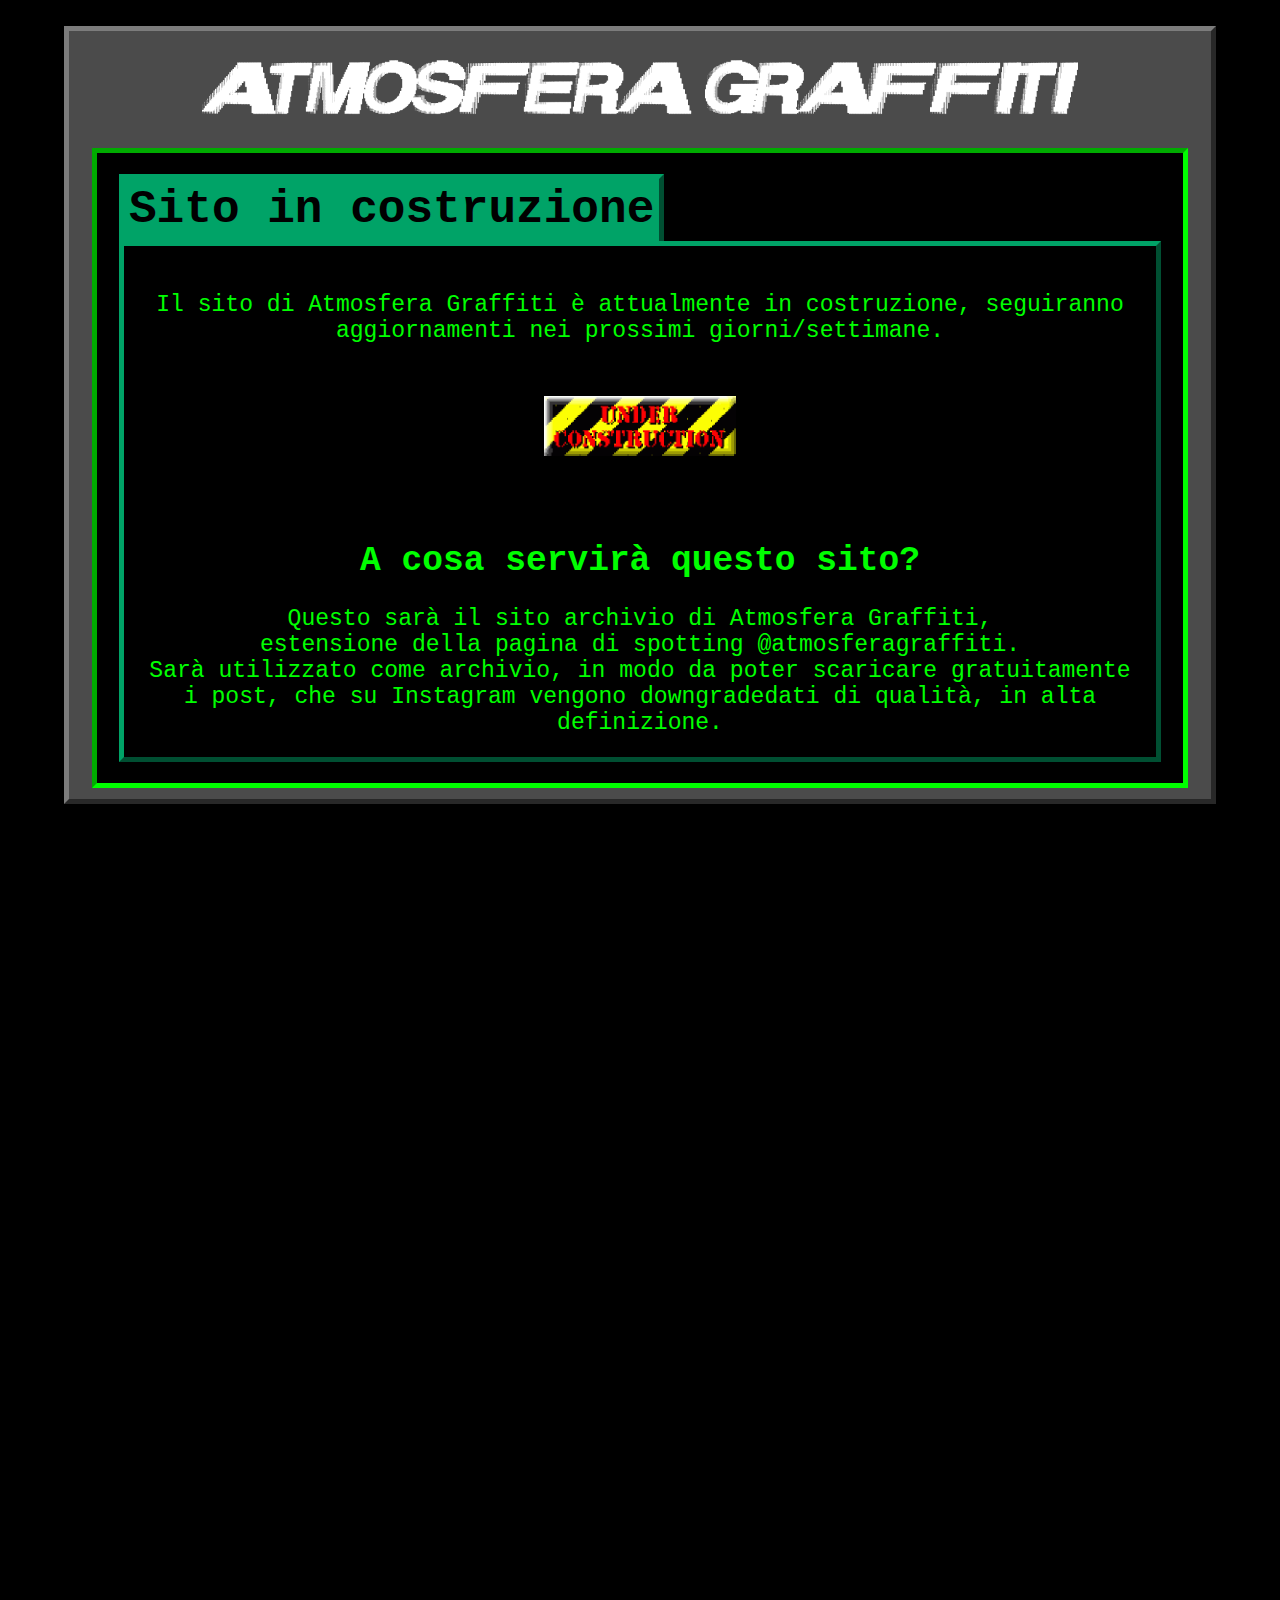
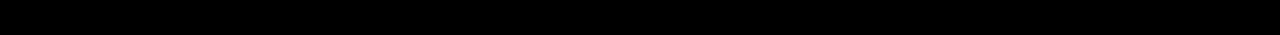
==== index.html @ 01d7e6b8 "Update index.html" ====
<!DOCTYPE html>
<html lang="en">
    <head>
        <!-- Beginning of head -->
        <!-- Start of favicon & Title bar text-->
        <link rel="shortcut icon" href="favico/Lain-Knights.ico">
        <title>ATMGRAFF</title><!-- End of favicon & Title bar text-->
        <meta content="text/html; charset=UTF-8" http-equiv="Content-Type"><!-- Selects the typeface to use on the website -->
        <link rel="icon" type="image/x-icon" href="/img/favicon.ico">
        <!-- Start of CSS link -->
       <link rel="stylesheet" href="stylesheets/style.css">
     
        <!-- Start of Scripts -->
    </head>
<body>
    <div style="position:auto;">
        <div id="tab-1" class="tab-content" style="margin: auto;">
            <img alt="Title" id="title" src="img/title.png">
            <div class="main">
                <h2 style="font-family:Courier new;text-align:left;color:black;border-style:outset;border-color:#00A367;background-color:#00A367;border-width:5px;margin-top:2%;border-bottom:0px;padding:5px;display:table;font-size:2em;">Sito in costruzione</h2>
                <div style="font-family:Courier new;border-style:outset;border-color:#00A367;border-width:5px;padding:2%;margin-bottom:2%;">
                    <p>&nbsp;</p>
                    <style>
                        h1 {text-align: center;}
                        p {text-align: center;}
                        div {text-align: center;}
                        </style>
                    <p style="font-family:Courier New">Il sito di Atmosfera Graffiti è attualmente in costruzione, seguiranno aggiornamenti nei prossimi giorni/settimane.</p>
                    <p>&nbsp;</p>
                    <p>&nbsp;</p>
                    <img style="height: 60px;" alt="uc" src="img/undercostruction.gif">
                    <p>&nbsp;</p>
                    <p>&nbsp;</p>
                    <p>&nbsp;</p>
                    <h2> A cosa servirà questo sito? </h2>
                    <p>&nbsp;</p>
                    <p style="font-family:Courier New">Questo sarà il sito archivio di Atmosfera Graffiti,  </p>
                    <p style="font-family:Courier New">estensione della pagina di spotting @atmosferagraffiti. </p>
                    <p style="font-family:Courier New">Sarà utilizzato come archivio, in modo da poter scaricare gratuitamente</p>
                    <p style="font-family:Courier New">i post, che su Instagram vengono downgradedati di qualità, in alta definizione.</p>
                </div>
            </div>
        </div>
    </div>
    <canvas id="draw" width="800" height="800"></canvas>
    <script src="js/draw.js"></script>
</body>
</html>
---- stylesheets/style.css ----
/* BEGINNING OF FONT INCLUSION */

@font-face {
    font-family: 'Code';
    /*a name to be used later*/
    src: local('code'), /*URL to font*/
    url('../fonts/Code.ttf#font') format('truetype');
}

@font-face {
    font-family: 'code';
    /*a name to be used later*/
    src: local('code'), /*URL to font*/
    url('../fonts/Code.ttf#font') format('truetype');
}

@font-face {
    font-family: 'code';
    /*a name to be used later*/
    src: local('code'), /*URL to font*/
    url('../fonts/Code.ttf#font') format('truetype');
}
/* END OF FONT INCLUSION */

/* Start of Universal identifier */
* {
    -webkit-font-smoothing: antialiased;
    margin: 0;
    padding: 0;
    -webkit-touch-callout: none;
    -webkit-user-select: none;
    -khtml-user-select: none;
    -moz-user-select: none;
    -ms-user-select: none;
    user-select: none;
}
/* End of Universal identifier */

/* Start of CUSTOM SCROLLBAR */
::-webkit-scrollbar {
    width: 12px;
}
/* Track */
::-webkit-scrollbar-track {
    -webkit-box-shadow: inset 0 0 6px rgba(0, 0, 0, 0.3);
    -webkit-border-radius: 10px;
    border-radius: 10px;
}
/* Handle */
::-webkit-scrollbar-thumb {
    -webkit-border-radius: 10px;
    border-radius: 10px;
    background: rgba(0, 255, 0, 0.8);
    -webkit-box-shadow: inset 0 0 6px rgba(0, 0, 0, 0.5);
}
::-webkit-scrollbar-thumb:window-inactive {
    background: rgba(0, 255, 0, 0.4);
}
/* END OF CUSTOM SCROLLBAR */

/* Start of contents CSS */
body {
    position: relative;
    background-color: black;
    padding-right: 5%;
    padding-left: 5%;
    padding-top: 2%;
    padding-bottom: 2%;
    /* CUSTOM CURSOR CODE */
    cursor: url("../cur/pointer.png"), default;
    font-size: 1.2em; /* Ingrossa il testo per una migliore leggibilità */
}
/* Start of Admin page css */
input {
    border: solid 1px #00FF00;
    font-family: 'Code', sans-serif; /* Updated font-family */
    color: #00FF00;
    background-color: black;
    padding: 10px; /* Aumenta il padding per facilitare la selezione su dispositivi touch */
    font-size: 1.2em; /* Ingrossa il testo per una migliore leggibilità */
}
textarea:focus,
input:focus {
    box-shadow: 0px 0px 50px 10px #00FF00;
}
.numpad {
    display: flex;
}
.phonepad {
    flex-wrap: nowrap;
}
.fapper {
    margin-left: auto;
    margin-right: auto;
}
.frow {
    display: flex;
}
.fbutt {
    flex-grow: 1;
    margin: 5px; /* Aumenta il margine per facilitare la selezione su dispositivi touch */
    width: 70px; /* Aumenta le dimensioni del pulsante */
    height: 70px; /* Aumenta le dimensioni del pulsante */
    background-color: #00FF00;
    color: black;
    border: outset 7px #00FF00;
}
.fbutt:active {
    border-style: inset;
}
.lock {
    animation: spin 5s linear;
    animation-iteration-count: infinite;
    -webkit-animation: spin 5s linear;
    -webkit-animation-iteration-count: infinite;
    -moz-animation: spin 5s linear;
    -moz-animation-iteration-count: infinite;
}
@-webkit-keyframes spin {
    0% {
        transform: rotateY(0deg);
        /* Standard syntax */
    }
    100% {
        transform: rotateY(360deg);
        /* Standard syntax */
    }
}
@-moz-keyframes spin {
    0% {
        transform: rotateY(0deg);
        /* Standard syntax */
        -moz-transform: rotateY(0deg);
    }
    100% {
        transform: rotateY(360deg);
        /* Standard syntax */
        -moz-transform: rotateY(360deg);
    }
} 
#address {
    pointer-events: none;
    margin: 3px;
}
a {
    text-decoration: none;
}
/* End of Admin page css */

.resetblink {
    height: 100%;
    width: 100%;
    text-decoration: none;
    color: red;
    border-style: outset;
    border-width: 5px;
    border-color: red;
    padding: 5px;
    text-align: center;
    background-color: black;
    cursor: url("../cur/pointer3.png"), help;
    animation: blink 0.5s alternate infinite;
    -webkit-animation: blink 0.5s alternate infinite;
    -moz-animation: blink 0.5s alternate infinite;
}
@-webkit-keyframes blink {
    0% {
        background-color: red;
    }
    100% {
        background-color: black;
    }
}
@-moz-keyframes blink {
    0% {
        background-color: red;
    }
    100% {
        background-color: black;
    }
}

/* TAB STYLING START */
.tabs {
    position: absolute;
    right: -50px;
    z-index: 1;
    margin-top: 25px;
    transform: rotate(90deg);
    -ms-transform: rotate(90deg);
    /* IE 9 */
    -webkit-transform: rotate(90deg);
    /* Opera, Chrome, and Safari */
}
.taba {
    position: absolute;
    right: 0px;
    background-color: black;
    color: #4B4B4B;
    box-sizing: border-box;
    font-family: 'Code', sans-serif; /* Updated font-family */
    border-style: outset;
    border-color: #7C7C7C;
    border-width: 5px;
    border-bottom-width: 0px;
    height: 30px;
    width: 75px;
    text-align: center;
    padding-top: 5px;
}
.maintab {
    position: relative;
}

.admintab {
    position: absolute;
    margin-left: 0px;
    left: 85px;
    top: 0px;
}
.tab-content {
    position: relative;
    height: 100%;
    background-color: #4B4B4B;
    border-style: outset;
    border-width: 5px;
    margin: 0px;
    padding-left: 2%;
    padding-right: 2%;
    border-color: #7C7C7C;
}
/* TAB STYLING END */

/* Start of primary content css*/
.contact {
    position: relative;
    font-family: 'Code', sans-serif; /* Updated font-family */
    display: inline;
    line-height: 30px;
    color: #00FF00;
    margin-left: 0px;
}
#glider {
    display: inline;
    float: right;
    margin-left: 0px;
    margin-right: 0%;
    margin-top: -10px;
    max-width: 35px;
    max-height: 35px;
}
h1 {
    font-family: 'Code', sans-serif; /* Updated font-family */
    text-align: center;
    color: #00FF00;
    background-color: black;
    border-style: inset;
    border-width: 5px;
    margin-top: 1%;
    margin-bottom: 0%;
    padding: 20px; /* Aumenta il padding per una migliore leggibilità */
    border-color: #00FF00;
}


.main {
    background-color: black;
    color: #00FF00;
    border-style: inset;
    border-width: 5px;
    margin-top: 0%;
    margin-bottom: 1%;
    border-color: #00FF00;
    padding-left: 2%;
    padding-right: 2%;
    font-size: 1.2em; /* Ingrossa il testo per una migliore leggibilità */
}

#linkcontainer {
    margin: 0px;
    margin-top: 20px; /* Aumenta il margine per separare i link */
    margin-bottom: 20px; /* Aumenta il margine per separare i link */
    background-color: black;
    border-style: inset;
    border-color: #00FF00;
    border-width: 5px;
    padding: 5px;
    display: flex;
    flex-wrap: wrap; /* Consente ai link di avvolgersi su dispositivi mobili */
    justify-content: space-around; /* Centra i link su dispositivi mobili */
}
.linkrow {
    text-decoration: none;
    display: flex;
}
.layerlink {
    font-family: 'Code', sans-serif; /* Updated font-family */
    text-decoration: none;
    color: black;
    background-color: #00FF00;
    text-align: center;
    border-style: solid;
    border-color: #00FF00;
    overflow: hidden;
    padding: 5px; /* Aumenta il padding per una migliore selezione su dispositivi touch */
    margin: 5px; /* Aumenta il margine per una migliore separazione su dispositivi mobili */
    min-width: 100px; /* Aumenta la larghezza minima del link */
    align-items: center;
    flex: 1 1;
    -moz-transition: all 1s linear;
    -ms-transition: all 1s linear;
    -o-transition: all 1s linear;
    transition: all 1s linear;
}
.layerlink:hover {
    border-style: solid;
    border-color: #00FF00;
    background-color: black;
    color: #00FF00;
    cursor: pointer; /* Cambia il cursore al passaggio del mouse */
}
.layerlink0 {
    font-family: 'Code', sans-serif; /* Updated font-family */
    text-decoration: none;
    color: #00FF00;
    background-color: black;
    text-align: center;
    border-style: solid;
    border-color: black;
    overflow: hidden;
    padding: 5px; /* Aumenta il padding per una migliore selezione su dispositivi touch */
    margin: 5px; /* Aumenta il margine per una migliore separazione su dispositivi mobili */
    min-width: 100px; /* Aumenta la larghezza minima del link */
    align-items: center;
    flex: 1 1;
    -moz-transition: all 1s linear;
    -ms-transition: all 1s linear;
    -o-transition: all 1s linear;
    transition: all 1s linear;
}
.layerlink0:hover {
    border-style: solid;
    border-color: black;
    background-color: black;
    color: #00FF00;
    cursor: pointer; /* Cambia il cursore al passaggio del mouse */
}
.prvw {
    font-family: 'Code', sans-serif; /* Updated font-family */
    text-decoration: none;
    color: black;
    background-color: #00FF00;
    text-align: center;
    border-style: solid;
    border-color: #00FF00;
    overflow: hidden;
    padding: 5px; /* Aumenta il padding per una migliore selezione su dispositivi touch */
    margin: 5px; /* Aumenta il margine per una migliore separazione su dispositivi mobili */
    min-width: 100px; /* Aumenta la larghezza minima del link */
    align-items: center;
    -moz-transition: all 1s linear;
    -ms-transition: all 1s linear;
    -o-transition: all 1s linear;
    transition: all 1s linear;
}
.prvw:hover {
    border-style: solid;
    border-color: #00FF00;
    background-color: black;
    color: #00FF00;
    cursor: pointer; /* Cambia il cursore al passaggio del mouse */
}

/* End of primary content css*/

/* Aggiunta delle regole per centrare e ridimensionare l'immagine del titolo */

#title {
    max-width: 80%; /* Ridimensiona l'immagine al massimo del 80% della larghezza del contenitore */
    display: block; /* Permette di centrare l'immagine */
    margin: auto; /* Centra l'immagine orizzontalmente */
    margin-top: 10px; /* Aumenta lo spazio sopra l'immagine */
    margin-bottom: 20px; /* Aumenta lo spazio sotto l'immagine */
}
/*muro*/
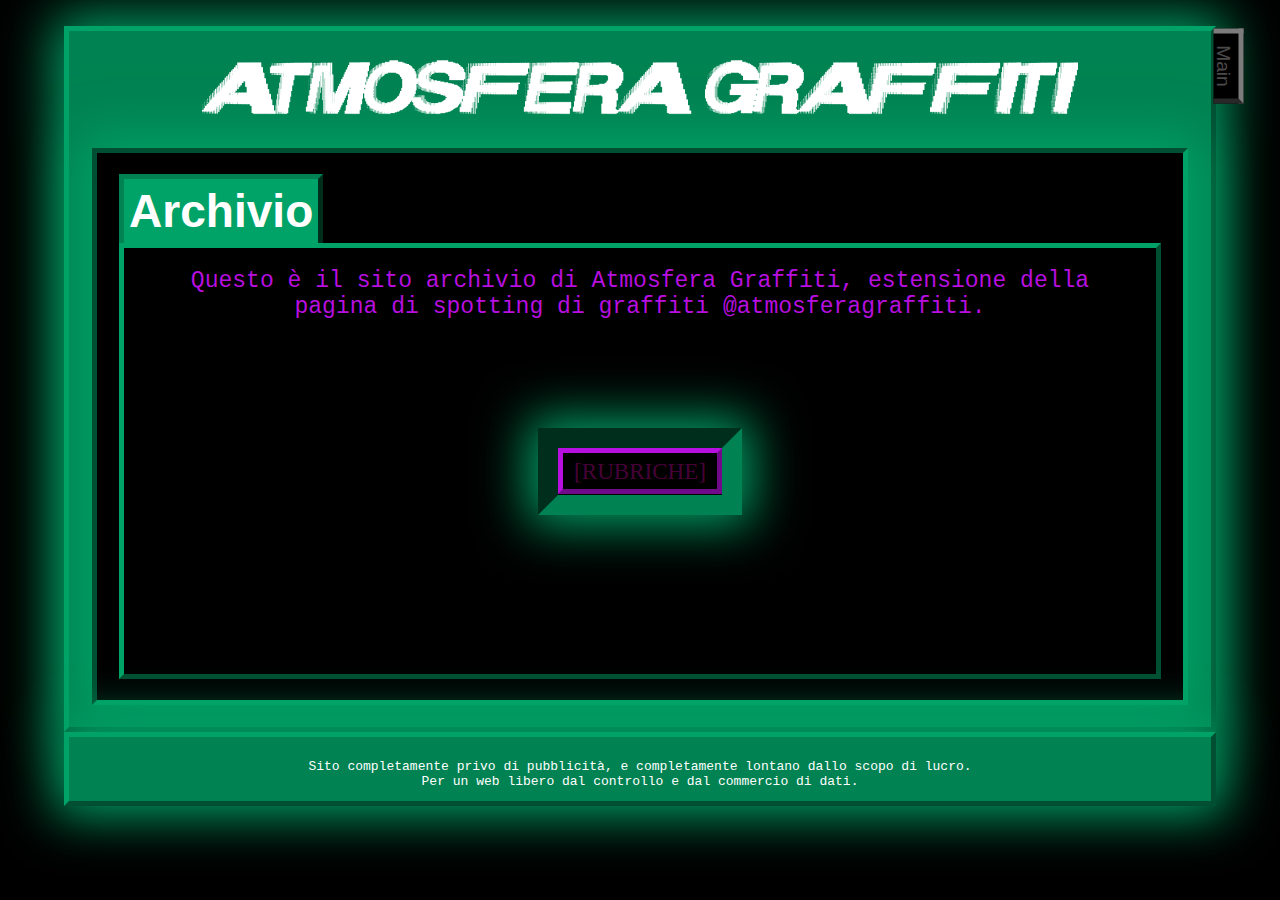
==== commit 2d8425b2: "Update index.html" ====
--- a/index.html
+++ b/index.html
@@ -1,48 +1,91 @@
 <!DOCTYPE html>
-<html lang="en">
-    <head>
-        <!-- Beginning of head -->
-        <!-- Start of favicon & Title bar text-->
-        <link rel="shortcut icon" href="favico/Lain-Knights.ico">
-        <title>ATMGRAFF</title><!-- End of favicon & Title bar text-->
-        <meta content="text/html; charset=UTF-8" http-equiv="Content-Type"><!-- Selects the typeface to use on the website -->
-        <link rel="icon" type="image/x-icon" href="/img/favicon.ico">
-        <!-- Start of CSS link -->
-       <link rel="stylesheet" href="stylesheets/style.css">
-     
-        <!-- Start of Scripts -->
-    </head>
+<html>
+<head>
+    <!-- Beginning of head -->
+    <!-- Start of favicon & Title bar text-->
+    <link rel="shortcut icon" href="favico/Lain-Knights.ico">
+    <title>ATMGRAFF</title><!-- End of favicon & Title bar text-->
+    <meta content="text/html; charset=UTF-8" http-equiv="Content-Type"><!-- Selects the typeface to use on the website -->
+    <link rel="icon" type="image/x-icon" href="/img/favicon.ico">
+    <!-- Start of CSS link -->
+   <link rel="stylesheet" href="stylesheets/style.css">
+ 
+    <!-- Start of Scripts -->
+    <style>
+        @font-face {
+            font-family: 'DS-Digital';
+            src: url('fonts/DS-DIGII.TTF') format('truetype');
+        }
+
+        h2 {
+            font-family: 'DS-Digital', sans-serif;
+            text-align: left;
+            color: rgb(255, 255, 255);
+            border-style: outset;
+            border-color: #008252;
+            background-color: #00A367;
+            border-width: 5px;
+            margin-top: 2%;
+            border-bottom: 0px;
+            padding: 5px;
+            display: table;
+            font-size: 2em;
+        }
+    </style>
+</head>
 <body>
-    <div style="position:auto;">
-        <div id="tab-1" class="tab-content" style="margin: auto;">
+    <div style="position:relative;">
+        <!-- Start of Tabs -->
+        <div class="tabs">
+            <p class="taba maintab">Main</p>
+        </div><!-- END of Tabs -->
+        <!-- Start of Under -->
+        <div id="tab-1" class="tab-content">
+            <!-- START OF HEADER -->
+            
             <img alt="Title" id="title" src="img/title.png">
+            <!-- END OF HEADER -->
+            <!-- BEGINNING OF MAIN CONTENT -->
+            <!-- END OF LINKCONTAINER -->
+            <!--  End of links. -->
+            <!-- Start of Main -->
             <div class="main">
-                <h2 style="font-family:Courier new;text-align:left;color:black;border-style:outset;border-color:#00A367;background-color:#00A367;border-width:5px;margin-top:2%;border-bottom:0px;padding:5px;display:table;font-size:2em;">Sito in costruzione</h2>
-                <div style="font-family:Courier new;border-style:outset;border-color:#00A367;border-width:5px;padding:2%;margin-bottom:2%;">
-                    <p>&nbsp;</p>
-                    <style>
-                        h1 {text-align: center;}
-                        p {text-align: center;}
-                        div {text-align: center;}
-                        </style>
-                    <p style="font-family:Courier New">Il sito di Atmosfera Graffiti è attualmente in costruzione, seguiranno aggiornamenti nei prossimi giorni/settimane.</p>
-                    <p>&nbsp;</p>
-                    <p>&nbsp;</p>
-                    <img style="height: 60px;" alt="uc" src="img/undercostruction.gif">
+                <!-- Start of Mebious entry header -->
+                <h2>Archivio</h2>
+                <div style="font-family:Code;border-style:outset;border-color:#00A367;border-width:5px;padding:2%;margin-bottom:2%;">
+                    <link rel="preconnect" href="https://fonts.googleapis.com">
+                    <link rel="preconnect" href="https://fonts.gstatic.com" crossorigin>
+                    <link href="https://fonts.googleapis.com/css2?family=Jersey+15+Charted&family=Sedgwick+Ave+Display&display=swap" rel="stylesheet">    
+                    <!-- End of Mebious entry header -->
+                    <!-- Start of Mebious Entry -->
+                    <p style="font-family:Courier New">Questo &egrave; il sito archivio di Atmosfera Graffiti, estensione della pagina di spotting di graffiti @atmosferagraffiti. </p>
                     <p>&nbsp;</p>
                     <p>&nbsp;</p>
                     <p>&nbsp;</p>
-                    <h2> A cosa servirà questo sito? </h2>
                     <p>&nbsp;</p>
-                    <p style="font-family:Courier New">Questo sarà il sito archivio di Atmosfera Graffiti,  </p>
-                    <p style="font-family:Courier New">estensione della pagina di spotting @atmosferagraffiti. </p>
-                    <p style="font-family:Courier New">Sarà utilizzato come archivio, in modo da poter scaricare gratuitamente</p>
-                    <p style="font-family:Courier New">i post, che su Instagram vengono downgradedati di qualità, in alta definizione.</p>
-                </div>
+                    <div style="border-color:#00A367;-moz-box-shadow:    0px 0px 50px 10px #00A367;-webkit-box-shadow: 0px 0px 50px 10px #00A367;border:20px inset #008252;margin-bottom:3%;display:table;margin-left:auto;margin-right:auto;padding-left:0px;padding-right:0px;padding-top:10px;padding-bottom:10px;background-color:black;">
+                        <a class="resetblink" href="rubriche.html">&nbsp;[RUBRICHE]&nbsp;</a>
+                    </div>
+                    <p>&nbsp;</p>
+                    <p>&nbsp;</p>
+                    <p>&nbsp;</p>
+                    <p>&nbsp;</p>
+                </div><!-- End of main -->
+                <!--Beginning of blinking ALL RESET -->
+                <!-- START OF DIV INSIDE DIV -->
             </div>
         </div>
+        <div id="tab-2" class="tab-content">
+            <!--END OF ALL RESET --><br>
+            <div id="page-container">
+                <div id="content-wrap">
+                  <!-- all other page content -->
+                </div>
+                <footer style="font-family: 'Courier New', Courier, monospace; color: white; font-size: small;" id="footer">Sito completamente privo di pubblicità, e completamente lontano dallo scopo di lucro. </footer>
+                <footer style="font-family: 'Courier New', Courier, monospace; color: white; font-size: small;" id="footer">Per un web libero dal controllo e dal commercio di dati.</footer>
+              </div>
+        </div><!-- end of under2 -->
     </div>
-    <canvas id="draw" width="800" height="800"></canvas>
-    <script src="js/draw.js"></script>
+    
 </body>
 </html>
--- a/stylesheets/style.css
+++ b/stylesheets/style.css
@@ -1,17 +1,8 @@
 /* BEGINNING OF FONT INCLUSION */
-
 @font-face {
-    font-family: 'Code';
-    /*a name to be used later*/
-    src: local('code'), /*URL to font*/
-    url('../fonts/Code.ttf#font') format('truetype');
-}
-
-@font-face {
-    font-family: 'code';
-    /*a name to be used later*/
-    src: local('code'), /*URL to font*/
-    url('../fonts/Code.ttf#font') format('truetype');
+    font-family: 'Digital'; /*a name to be used later*/
+    src: local('DS-DIGII'),  /*URL to font*/
+        url('../fonts/DS-DIGII.TTF') format('truetype');
 }
 
 @font-face {
@@ -72,16 +63,16 @@
 }
 /* Start of Admin page css */
 input {
-    border: solid 1px #00FF00;
-    font-family: 'Code', sans-serif; /* Updated font-family */
-    color: #00FF00;
+    border: solid 1px #008252;
+    font-family: 'Code', sans-serif; /* Updated font-family */
+    color: #008252;
     background-color: black;
     padding: 10px; /* Aumenta il padding per facilitare la selezione su dispositivi touch */
     font-size: 1.2em; /* Ingrossa il testo per una migliore leggibilità */
 }
 textarea:focus,
 input:focus {
-    box-shadow: 0px 0px 50px 10px #00FF00;
+    box-shadow: 0px 0px 50px 10px #008252;
 }
 .numpad {
     display: flex;
@@ -101,9 +92,9 @@
     margin: 5px; /* Aumenta il margine per facilitare la selezione su dispositivi touch */
     width: 70px; /* Aumenta le dimensioni del pulsante */
     height: 70px; /* Aumenta le dimensioni del pulsante */
-    background-color: #00FF00;
+    background-color: #008252;
     color: black;
-    border: outset 7px #00FF00;
+    border: outset 7px #008252;
 }
 .fbutt:active {
     border-style: inset;
@@ -151,10 +142,10 @@
     height: 100%;
     width: 100%;
     text-decoration: none;
-    color: red;
+    color: rgba(247, 6, 194, 0.3);
     border-style: outset;
     border-width: 5px;
-    border-color: red;
+    border-color: #b60fdf;
     padding: 5px;
     text-align: center;
     background-color: black;
@@ -165,7 +156,7 @@
 }
 @-webkit-keyframes blink {
     0% {
-        background-color: red;
+        background-color: #b60fdf;
     }
     100% {
         background-color: black;
@@ -173,7 +164,7 @@
 }
 @-moz-keyframes blink {
     0% {
-        background-color: red;
+        background-color: #b60fdf;
     }
     100% {
         background-color: black;
@@ -219,16 +210,20 @@
     top: 0px;
 }
 .tab-content {
-    position: relative;
-    height: 100%;
-    background-color: #4B4B4B;
-    border-style: outset;
-    border-width: 5px;
-    margin: 0px;
-    padding-left: 2%;
-    padding-right: 2%;
-    border-color: #7C7C7C;
-}
+    height:100%;
+    background-color:#008252;
+    border-style:outset;
+    border-width:5px;
+    margin:0%;
+    padding-left:2%;
+    padding-right:2%;
+    padding-bottom:1%;
+    border-color:#00A367;
+    -moz-box-shadow:    0px 0px 50px 10px #00A367;
+    -webkit-box-shadow: 0px 0px 50px 10px #00A367;
+    box-shadow:         0px 0px 50px 10px #00A367;}
+
+
 /* TAB STYLING END */
 
 /* Start of primary content css*/
@@ -237,7 +232,7 @@
     font-family: 'Code', sans-serif; /* Updated font-family */
     display: inline;
     line-height: 30px;
-    color: #00FF00;
+    color: #008252;
     margin-left: 0px;
 }
 #glider {
@@ -252,29 +247,36 @@
 h1 {
     font-family: 'Code', sans-serif; /* Updated font-family */
     text-align: center;
-    color: #00FF00;
+    color: #008252;
     background-color: black;
     border-style: inset;
     border-width: 5px;
     margin-top: 1%;
     margin-bottom: 0%;
     padding: 20px; /* Aumenta il padding per una migliore leggibilità */
-    border-color: #00FF00;
+    border-color: #008252;
 }
 
 
 .main {
-    background-color: black;
-    color: #00FF00;
+    height:100%;
+    background-color: black;
+    border-style:outset;
+    color: #b60fdf;
     border-style: inset;
     border-width: 5px;
     margin-top: 0%;
     margin-bottom: 1%;
-    border-color: #00FF00;
+    border-color:#00A367;
     padding-left: 2%;
     padding-right: 2%;
-    font-size: 1.2em; /* Ingrossa il testo per una migliore leggibilità */
-}
+    font-size: 1.2em;
+    -moz-box-shadow:    0px 0px 50px 10px #00A367; 
+    -webkit-box-shadow: 0px 0px 50px 10px #00A367;
+    box-shadow:         0px 0px 50px 10px #00A367;/* Ingrossa il testo per una migliore leggibilità */
+}
+
+
 
 #linkcontainer {
     margin: 0px;
@@ -282,7 +284,7 @@
     margin-bottom: 20px; /* Aumenta il margine per separare i link */
     background-color: black;
     border-style: inset;
-    border-color: #00FF00;
+    border-color: #008252;
     border-width: 5px;
     padding: 5px;
     display: flex;
@@ -297,10 +299,10 @@
     font-family: 'Code', sans-serif; /* Updated font-family */
     text-decoration: none;
     color: black;
-    background-color: #00FF00;
+    background-color: #008252;
     text-align: center;
     border-style: solid;
-    border-color: #00FF00;
+    border-color: #008252;
     overflow: hidden;
     padding: 5px; /* Aumenta il padding per una migliore selezione su dispositivi touch */
     margin: 5px; /* Aumenta il margine per una migliore separazione su dispositivi mobili */
@@ -314,15 +316,15 @@
 }
 .layerlink:hover {
     border-style: solid;
-    border-color: #00FF00;
-    background-color: black;
-    color: #00FF00;
+    border-color: #008252;
+    background-color: black;
+    color: #008252;
     cursor: pointer; /* Cambia il cursore al passaggio del mouse */
 }
 .layerlink0 {
     font-family: 'Code', sans-serif; /* Updated font-family */
     text-decoration: none;
-    color: #00FF00;
+    color: #008252;
     background-color: black;
     text-align: center;
     border-style: solid;
@@ -342,34 +344,33 @@
     border-style: solid;
     border-color: black;
     background-color: black;
-    color: #00FF00;
+    color: #008252;
     cursor: pointer; /* Cambia il cursore al passaggio del mouse */
 }
-.prvw {
-    font-family: 'Code', sans-serif; /* Updated font-family */
-    text-decoration: none;
-    color: black;
-    background-color: #00FF00;
-    text-align: center;
-    border-style: solid;
-    border-color: #00FF00;
-    overflow: hidden;
-    padding: 5px; /* Aumenta il padding per una migliore selezione su dispositivi touch */
-    margin: 5px; /* Aumenta il margine per una migliore separazione su dispositivi mobili */
-    min-width: 100px; /* Aumenta la larghezza minima del link */
+.prvw{
+    font-family:'LoveLetter';
+    text-decoration:none;
+    color:#B60FDF;
+    text-shadow: 1px 1px black;
+    background-color:#00A367;
+    text-align:center;
+    border-style:solid;
+    border-color:#00CC81;
+    width:7em;
+    margin:1px;
+    padding:2px;
+    min-width:10px;
+    display: flex;
     align-items: center;
-    -moz-transition: all 1s linear;
-    -ms-transition: all 1s linear;
-    -o-transition: all 1s linear;
-    transition: all 1s linear;
-}
-.prvw:hover {
-    border-style: solid;
-    border-color: #00FF00;
-    background-color: black;
-    color: #00FF00;
-    cursor: pointer; /* Cambia il cursore al passaggio del mouse */
-}
+        -webkit-transition: all 1s linear;
+        -moz-transition: all 1s linear;
+        -ms-transition: all 1s linear;
+        -o-transition: all 1s linear;
+        transition: all 1s linear;}
+.prvw:hover {border-style:solid; border-color:#00A367; background-color:black; text-decoration:none;  cursor:url("../cur/Lain_Link.png"), pointer;
+   -moz-box-shadow:    inset 0 0 50px #00A367;
+   -webkit-box-shadow: inset 0 0 50px #00A367;
+   box-shadow:         inset 0 0 50px #00A367;}
 
 /* End of primary content css*/
 
@@ -383,3 +384,99 @@
     margin-bottom: 20px; /* Aumenta lo spazio sotto l'immagine */
 }
 /*muro*/
+#topicselection{
+    white-space:nowrap;
+    display:block;
+    background-color:#000099;
+    border-style:inset;
+    border-width:10px;
+    padding:5px;
+    border-color:#000099;
+    color:black;   
+    font-family:LoveLetter;
+    text-align:left;}
+@import url("https://fonts.googleapis.com/css2?family=Asap&display=swap");
+* {
+  margin: 0;
+  padding: 0;
+  box-sizing: border-box;
+}
+*::before,
+*::after {
+  box-sizing: border-box;
+}
+html,
+body {
+  overscroll-behavior-x: none;
+  overscroll-behavior-y: none;
+  scroll-behavior: smooth;
+}
+body {
+  font-family: "Asap", sans-serif;
+  position: relative;
+  width: 100vw;
+  min-height: 100vh;
+  text-align: center;
+  overflow-x: hidden;
+  background: black;
+  color: white;
+}
+
+:root {
+  --edge: 75%;
+}
+@property --edge {
+  syntax: "<percentage>";
+  initial-value: 100%;
+  inherits: false;
+}
+#bg {
+  position: fixed;
+  top: 0;
+  left: 0;
+  width: 100vw;
+  height: 100vh;
+  background: radial-gradient(
+    circle closest-side,
+    hotpink,
+    deeppink 50%,
+    transparent var(--edge),
+    transparent 100%
+  );
+  filter: url(#noise);
+  /*
+  animation: anim 3s linear infinite alternate;
+  */
+}
+@keyframes anim {
+  0% {
+    --edge: 100%;
+  }
+  100% {
+    --edge: 50%;
+  }
+}
+
+svg {
+  position: fixed;
+  top: 0;
+  left: 0;
+  width: 0;
+  height: 0;
+  z-index: -1;
+}
+
+main {
+  position: relative;
+}
+section {
+  position: relative;
+  width: 100vw;
+  min-height: 100vh;
+  display: flex;
+  align-items: center;
+  justify-content: center;
+}
+h2 {
+  font-size: 1.2rem;
+}
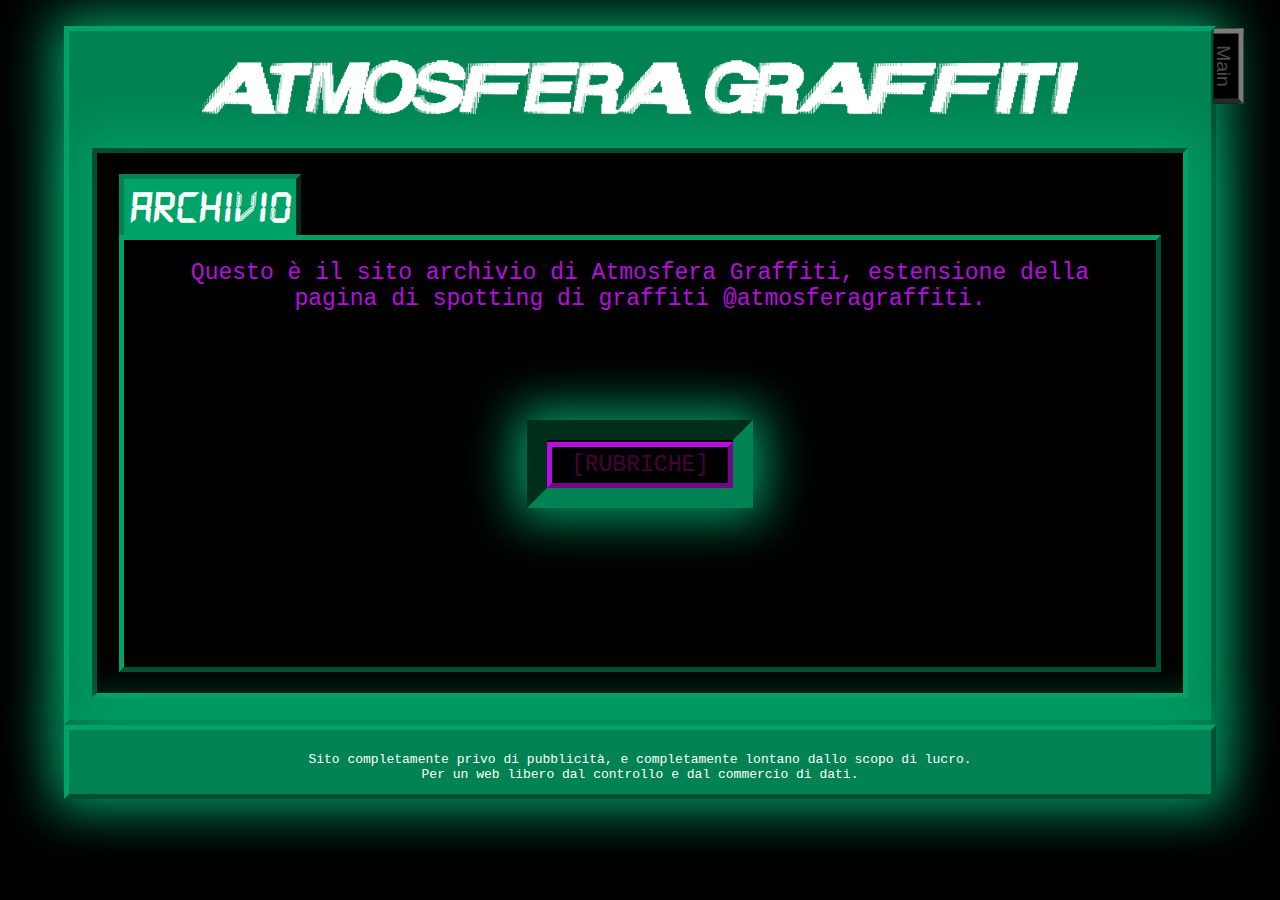
==== commit 3c7ef17f: "Update index.html" ====
--- a/index.html
+++ b/index.html
@@ -64,7 +64,7 @@
                     <p>&nbsp;</p>
                     <p>&nbsp;</p>
                     <div style="border-color:#00A367;-moz-box-shadow:    0px 0px 50px 10px #00A367;-webkit-box-shadow: 0px 0px 50px 10px #00A367;border:20px inset #008252;margin-bottom:3%;display:table;margin-left:auto;margin-right:auto;padding-left:0px;padding-right:0px;padding-top:10px;padding-bottom:10px;background-color:black;">
-                        <a class="resetblink" href="rubriche.html">&nbsp;[RUBRICHE]&nbsp;</a>
+                        <a class="resetblink" style="font-family: 'Courier New', Courier, monospace;" href="rubriche.html">&nbsp;[RUBRICHE]&nbsp;</a>
                     </div>
                     <p>&nbsp;</p>
                     <p>&nbsp;</p>
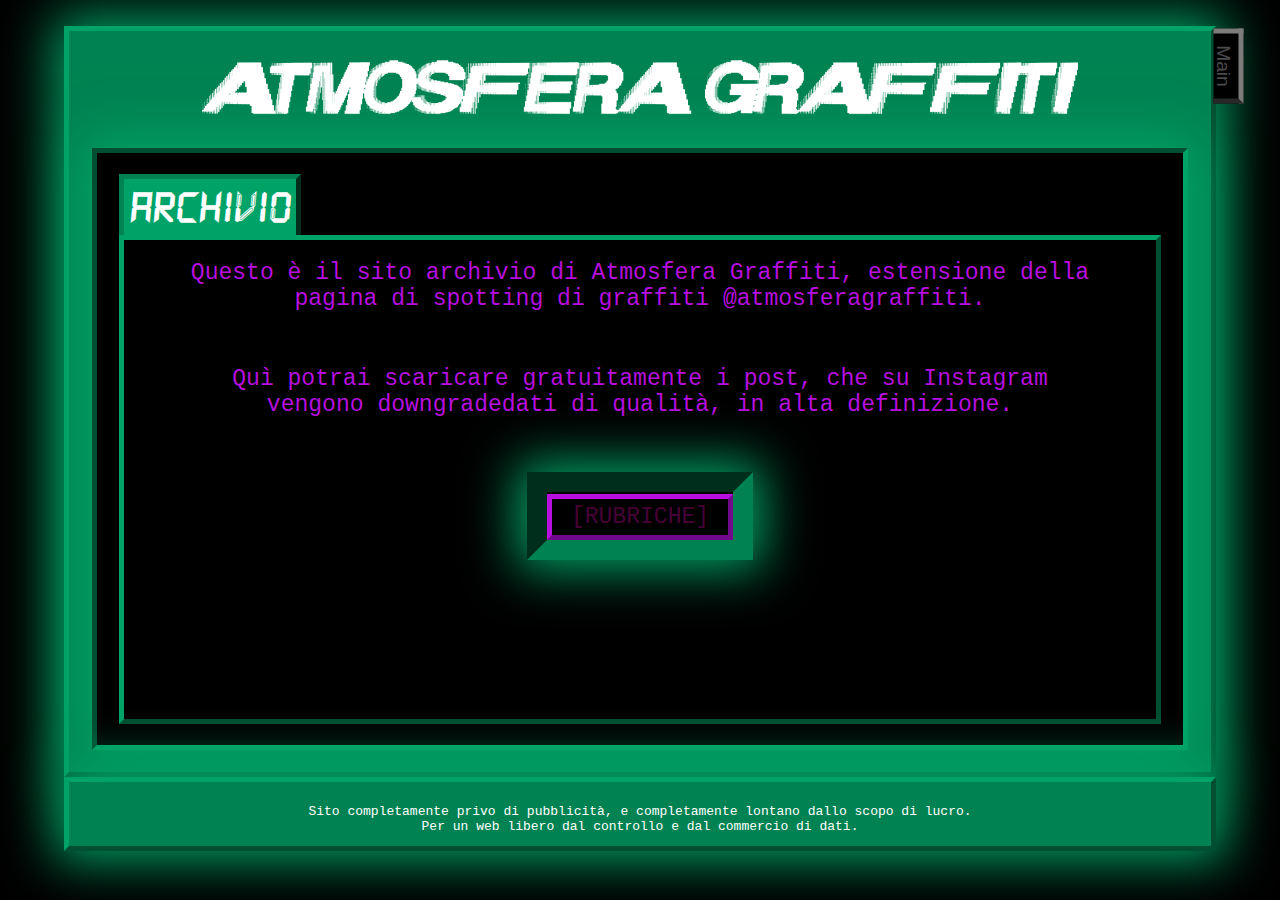
==== commit 10870f24: "Update index.html" ====
--- a/index.html
+++ b/index.html
@@ -61,6 +61,8 @@
                     <p style="font-family:Courier New">Questo &egrave; il sito archivio di Atmosfera Graffiti, estensione della pagina di spotting di graffiti @atmosferagraffiti. </p>
                     <p>&nbsp;</p>
                     <p>&nbsp;</p>
+                    <p style="font-family:Courier New">Quì potrai scaricare gratuitamente i post, che su Instagram</p>
+                    <p style="font-family:Courier New"> vengono downgradedati di qualità, in alta definizione.</p>
                     <p>&nbsp;</p>
                     <p>&nbsp;</p>
                     <div style="border-color:#00A367;-moz-box-shadow:    0px 0px 50px 10px #00A367;-webkit-box-shadow: 0px 0px 50px 10px #00A367;border:20px inset #008252;margin-bottom:3%;display:table;margin-left:auto;margin-right:auto;padding-left:0px;padding-right:0px;padding-top:10px;padding-bottom:10px;background-color:black;">
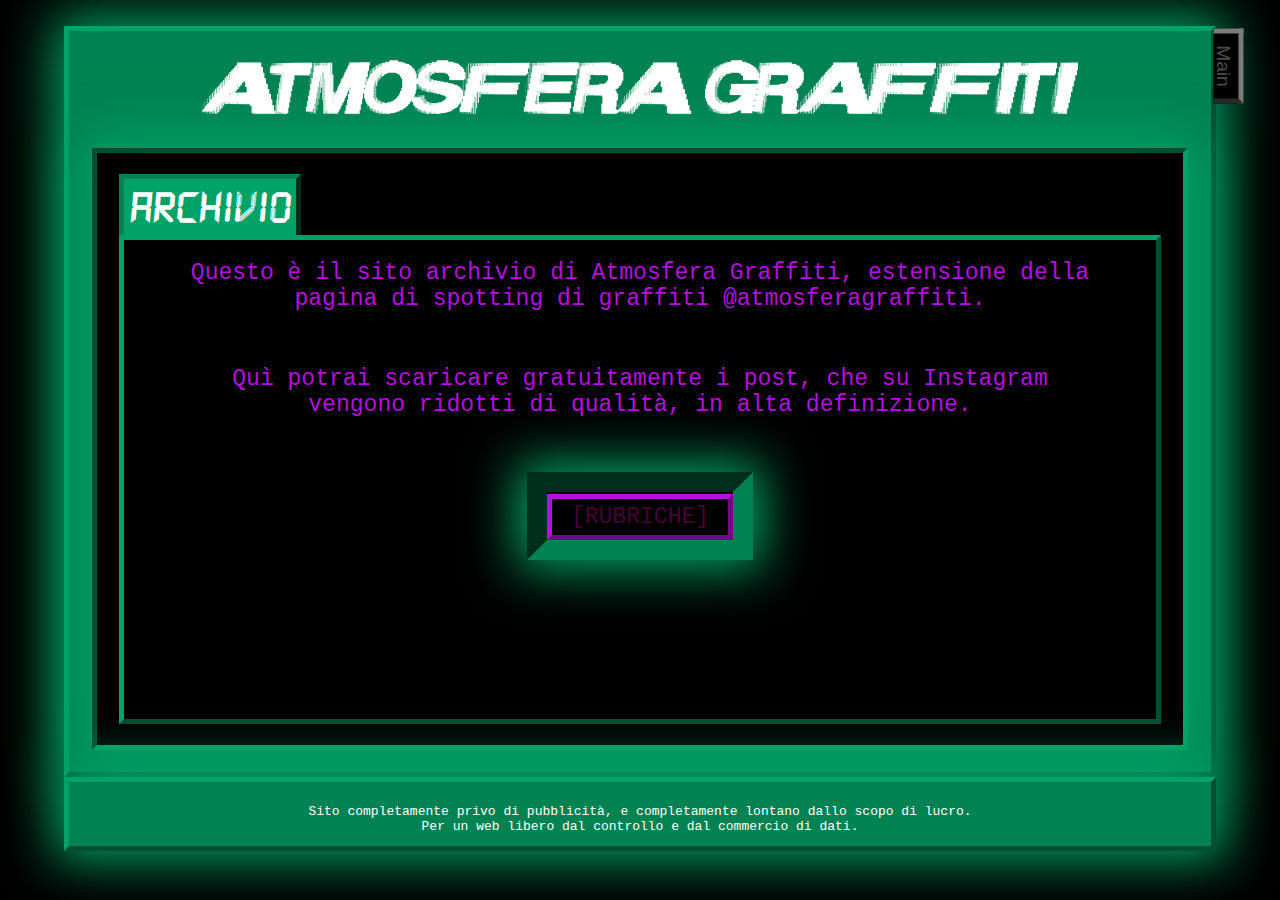
==== commit 5df838a4: "Update index.html" ====
--- a/index.html
+++ b/index.html
@@ -62,7 +62,7 @@
                     <p>&nbsp;</p>
                     <p>&nbsp;</p>
                     <p style="font-family:Courier New">Quì potrai scaricare gratuitamente i post, che su Instagram</p>
-                    <p style="font-family:Courier New"> vengono downgradedati di qualità, in alta definizione.</p>
+                    <p style="font-family:Courier New"> vengono ridotti di qualità, in alta definizione.</p>
                     <p>&nbsp;</p>
                     <p>&nbsp;</p>
                     <div style="border-color:#00A367;-moz-box-shadow:    0px 0px 50px 10px #00A367;-webkit-box-shadow: 0px 0px 50px 10px #00A367;border:20px inset #008252;margin-bottom:3%;display:table;margin-left:auto;margin-right:auto;padding-left:0px;padding-right:0px;padding-top:10px;padding-bottom:10px;background-color:black;">
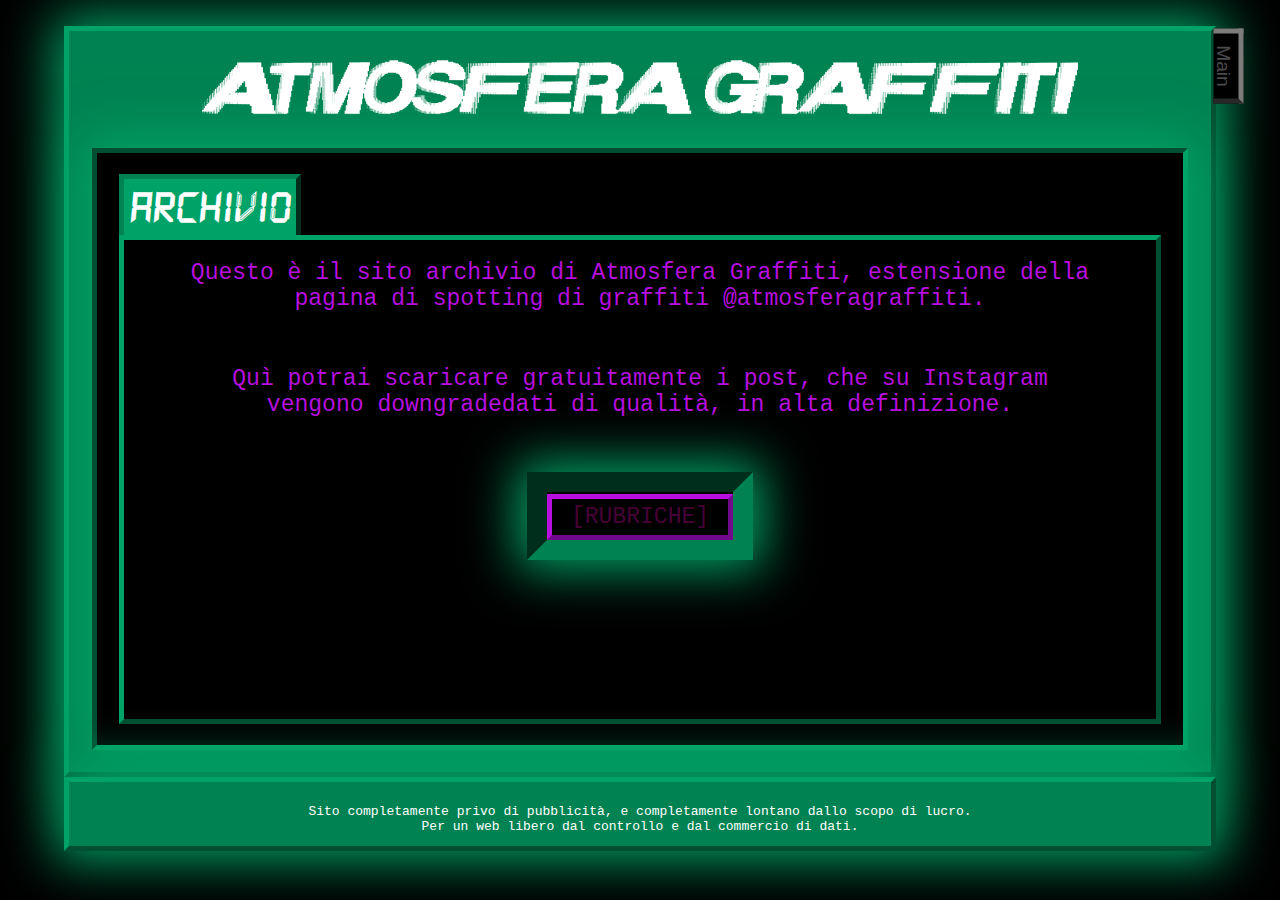
==== commit ca4d1c40: "Update index.html" ====
--- a/index.html
+++ b/index.html
@@ -1,6 +1,15 @@
 <!DOCTYPE html>
 <html>
 <head>
+    <!-- Global site tag (gtag.js) - Google Analytics -->
+<script async src="https://www.googletagmanager.com/gtag/js?id=G-DNJN1PF3CS"></script>
+<script>
+window.dataLayer = window.dataLayer || [];
+function gtag(){dataLayer.push(arguments);}
+gtag('js', new Date());
+
+gtag('config', 'G-60D7P9GW88');
+</script>
     <!-- Beginning of head -->
     <!-- Start of favicon & Title bar text-->
     <link rel="shortcut icon" href="favico/Lain-Knights.ico">
@@ -62,7 +71,7 @@
                     <p>&nbsp;</p>
                     <p>&nbsp;</p>
                     <p style="font-family:Courier New">Quì potrai scaricare gratuitamente i post, che su Instagram</p>
-                    <p style="font-family:Courier New"> vengono ridotti di qualità, in alta definizione.</p>
+                    <p style="font-family:Courier New"> vengono downgradedati di qualità, in alta definizione.</p>
                     <p>&nbsp;</p>
                     <p>&nbsp;</p>
                     <div style="border-color:#00A367;-moz-box-shadow:    0px 0px 50px 10px #00A367;-webkit-box-shadow: 0px 0px 50px 10px #00A367;border:20px inset #008252;margin-bottom:3%;display:table;margin-left:auto;margin-right:auto;padding-left:0px;padding-right:0px;padding-top:10px;padding-bottom:10px;background-color:black;">
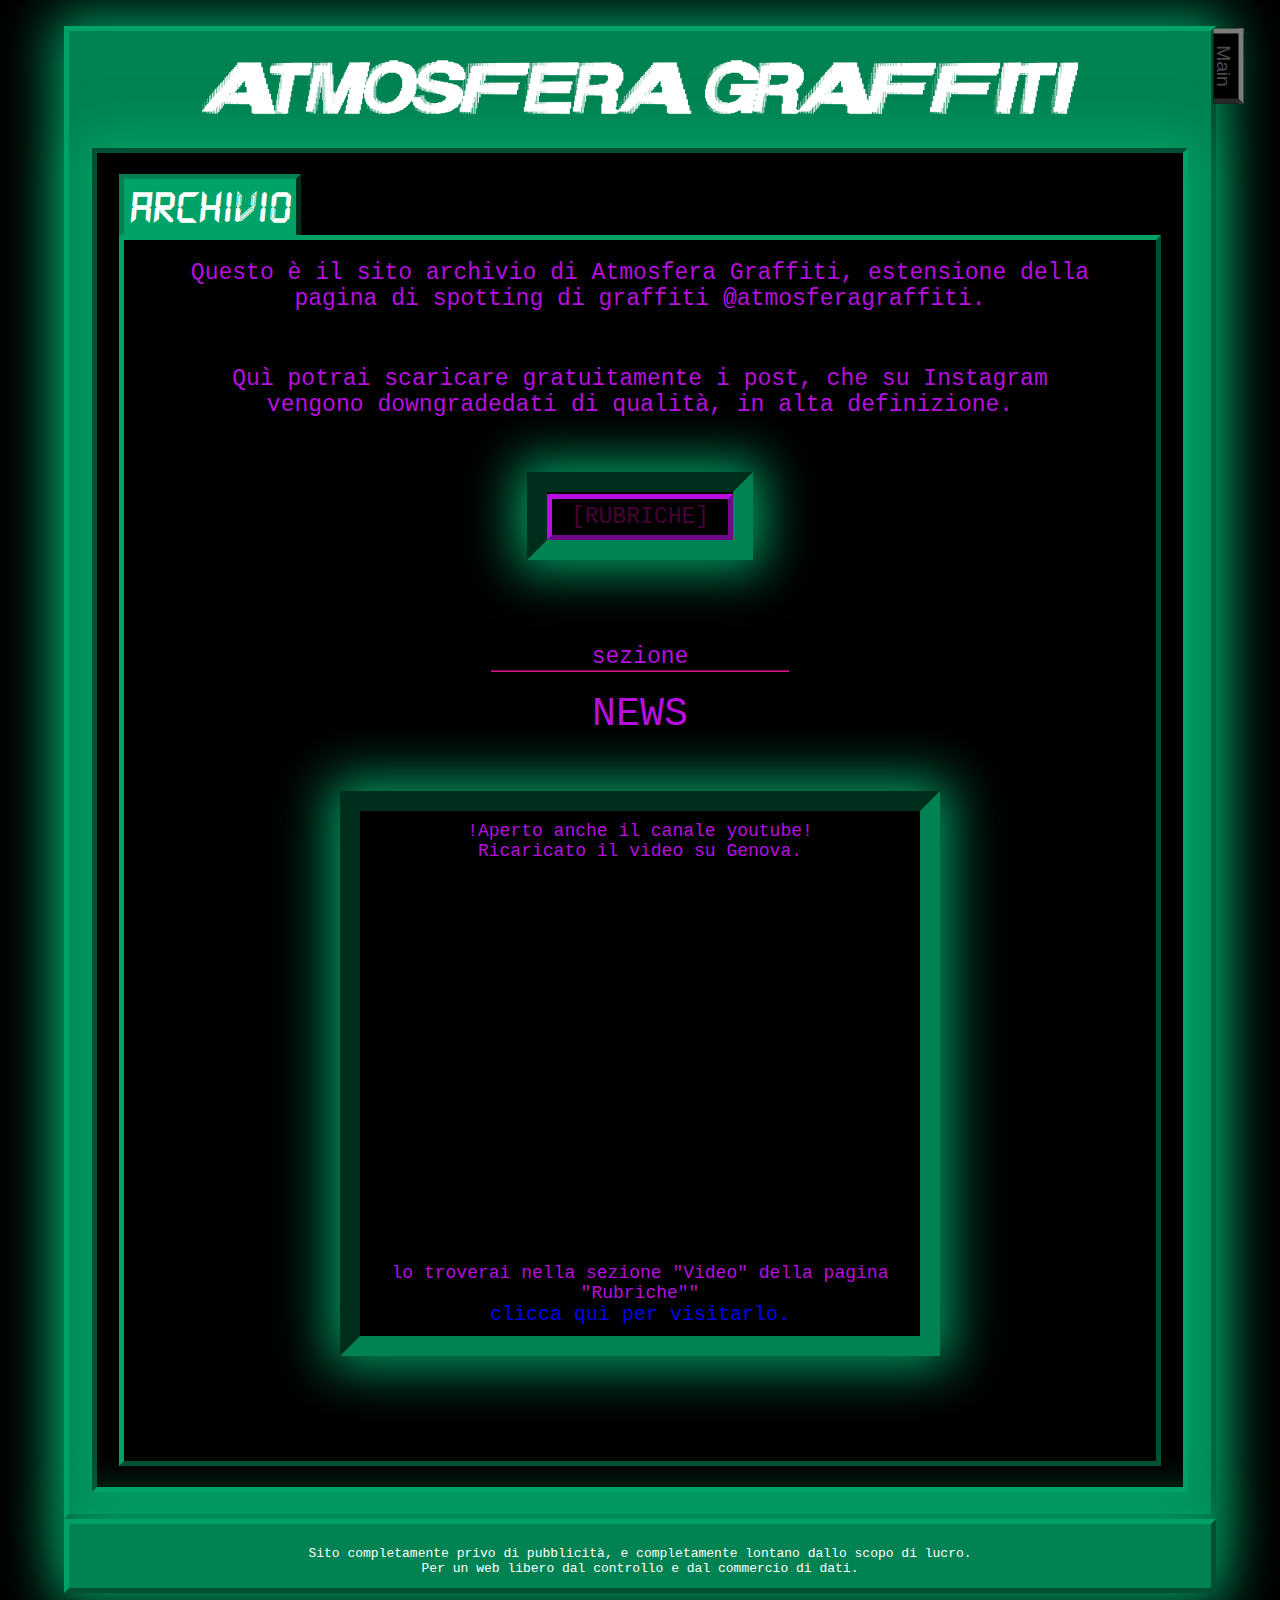
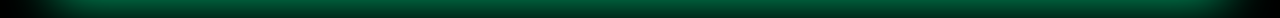
==== commit 8aa96660: "Update index.html" ====
--- a/index.html
+++ b/index.html
@@ -79,8 +79,41 @@
                     </div>
                     <p>&nbsp;</p>
                     <p>&nbsp;</p>
+                    <p style="font-family: 'Courier New', Courier, monospace ; font-weight: 1;">sezione<p></p>
+                    <div>
+                        <hr style="margin-right: auto;margin-left: auto; margin-bottom:20px; margin-top:0px;width:30%;background-color:#910054;color:#c20a75;border-color:#d81185;"> 
+                        <p style="font-family: 'Courier New', Courier, monospace; font-size: 40px;">NEWS</p>
+                        <p>&nbsp;</p>
+                        <p>&nbsp;</p> 
+                        <div style="       
+                        width: 420px;
+                        height: 50px;
+                        padding: 10px;
+                        border: 5px solid #00A367;
+                        -moz-box-shadow: 0px 0px 50px 10px #00A367;
+                        -webkit-box-shadow: 0px 0px 50px 10px #00A367;
+                        border:20px inset #008252;margin-bottom:3%;display:table;
+                        margin-left:auto;
+                        margin-right:auto;
+                        padding-left:0px;
+                        padding-right:0px;
+                        padding-top:10px;
+                        padding-bottom:10px;
+                        background-color:black;"
+                        >
+                        <p style="font-family: 'Courier New', Courier, monospace; font-size: large;">!Aperto anche il canale youtube!</p>
+                        <p style="font-family: 'Courier New', Courier, monospace; font-size: large;">Ricaricato il video su Genova.</p>
+                        <p>&nbsp;</p>
+                        <iframe width="560" height="315" src="https://www.youtube.com/embed/5SCzCNB53b0?si=v9sn9uFtKrrt3YjW" title="YouTube video player" frameborder="0" allow="accelerometer; autoplay; clipboard-write; encrypted-media; gyroscope; picture-in-picture; web-share" referrerpolicy="strict-origin-when-cross-origin" allowfullscreen></iframe>
+                        <p>&nbsp;</p>
+                        <p>&nbsp;</p>
+                        <p style="font-family: 'Courier New', Courier, monospace; font-size: large;"> lo troverai nella sezione "Video" della pagina "Rubriche"<src="https://www.youtube.com/embed/5SCzCNB53b0?si=v9sn9uFtKrrt3YjW></src>"</p>
+                        <p style="font-family: 'Courier New', Courier, monospace; font-size: 20px; font-stretch: expanded; color: #00A367;"><a href="https://atmosferagraffiti.org/rubriche.html">clicca quì per visitarlo.</a></p>
+                        </div>
+                    </div>
                     <p>&nbsp;</p>
                     <p>&nbsp;</p>
+                 
                 </div><!-- End of main -->
                 <!--Beginning of blinking ALL RESET -->
                 <!-- START OF DIV INSIDE DIV -->
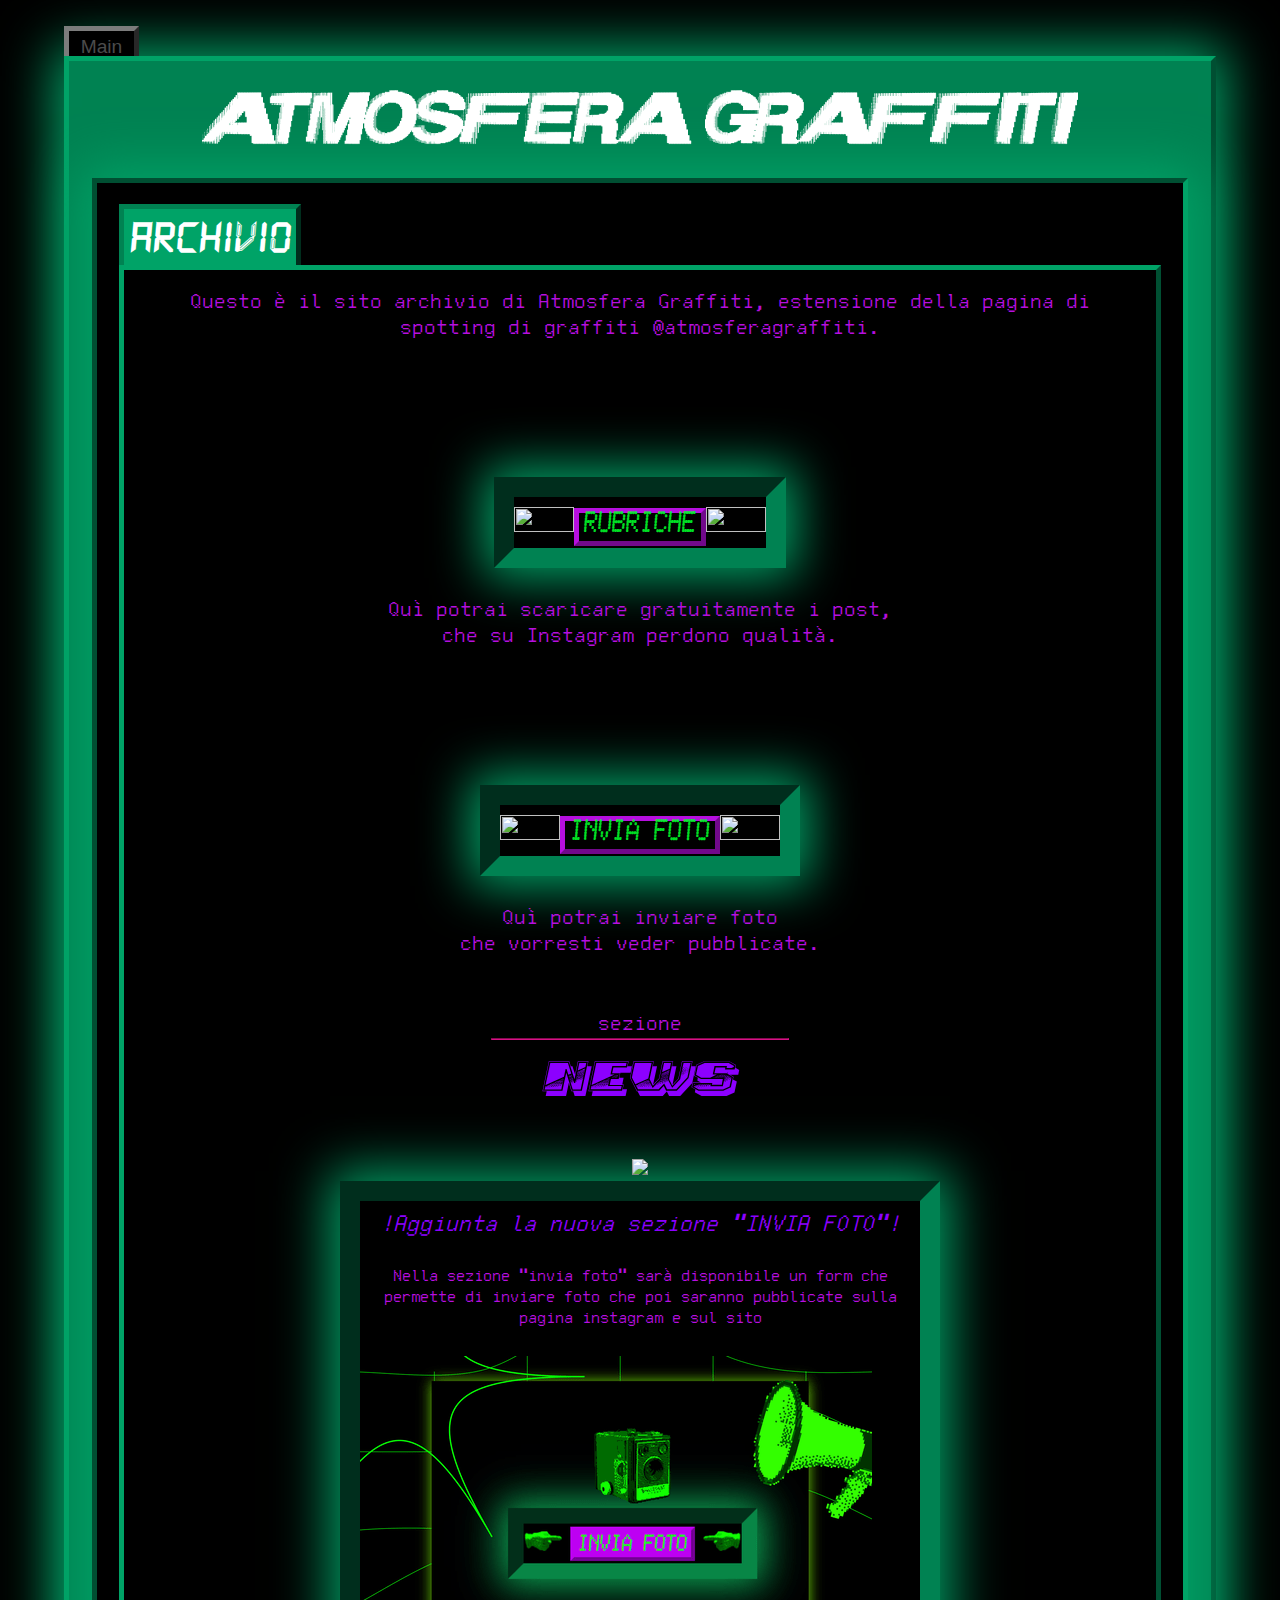
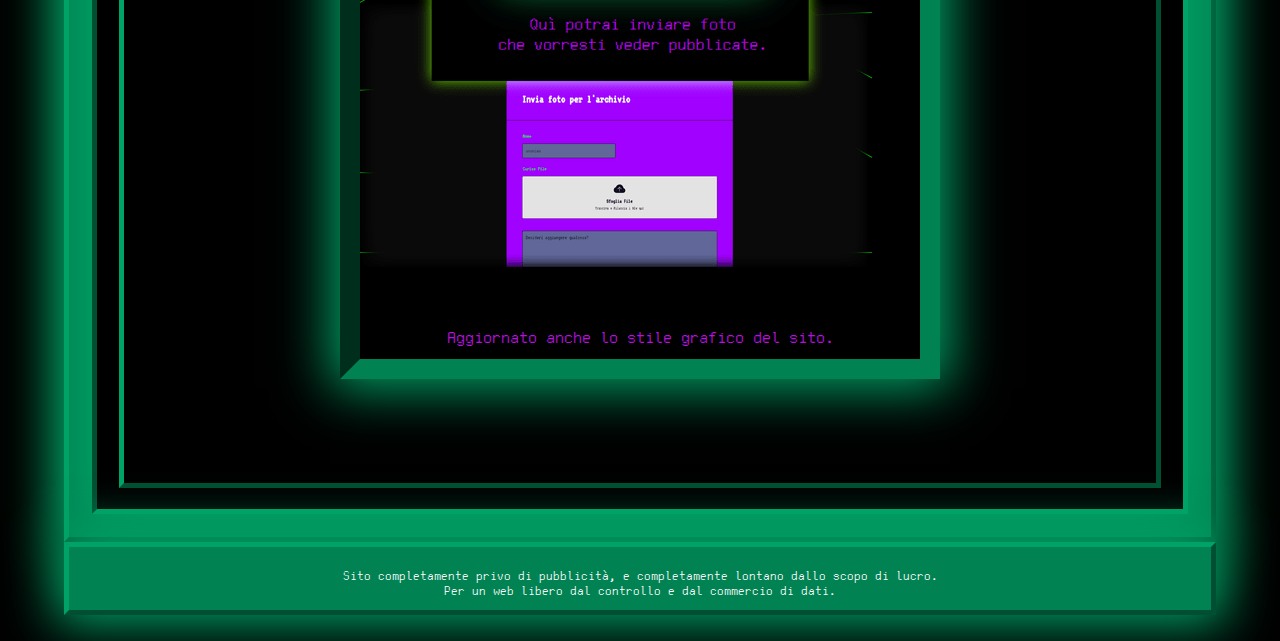
==== commit 3b776ee4: "Update index.html" ====
--- a/index.html
+++ b/index.html
@@ -60,31 +60,64 @@
             <!-- Start of Main -->
             <div class="main">
                 <!-- Start of Mebious entry header -->
+            
+                
+                
                 <h2>Archivio</h2>
-                <div style="font-family:Code;border-style:outset;border-color:#00A367;border-width:5px;padding:2%;margin-bottom:2%;">
-                    <link rel="preconnect" href="https://fonts.googleapis.com">
-                    <link rel="preconnect" href="https://fonts.gstatic.com" crossorigin>
-                    <link href="https://fonts.googleapis.com/css2?family=Jersey+15+Charted&family=Sedgwick+Ave+Display&display=swap" rel="stylesheet">    
+                <div style="font-family:'Code';border-style:outset;border-color:#00A367;border-width:5px;padding:2%;margin-bottom:2%;">
+                   
+                
                     <!-- End of Mebious entry header -->
                     <!-- Start of Mebious Entry -->
-                    <p style="font-family:Courier New">Questo &egrave; il sito archivio di Atmosfera Graffiti, estensione della pagina di spotting di graffiti @atmosferagraffiti. </p>
+                    <p style="font-family:'FreePixel'">Questo &egrave; il sito archivio di Atmosfera Graffiti, estensione della pagina di spotting di graffiti @atmosferagraffiti. </p>
                     <p>&nbsp;</p>
                     <p>&nbsp;</p>
-                    <p style="font-family:Courier New">Quì potrai scaricare gratuitamente i post, che su Instagram</p>
-                    <p style="font-family:Courier New"> vengono downgradedati di qualità, in alta definizione.</p>
+                    
                     <p>&nbsp;</p>
                     <p>&nbsp;</p>
+                    <img style="flood-color: #00A367;" src="https://vegacollective.com/images/Instagram.png" alt="">
+                    <div>               
                     <div style="border-color:#00A367;-moz-box-shadow:    0px 0px 50px 10px #00A367;-webkit-box-shadow: 0px 0px 50px 10px #00A367;border:20px inset #008252;margin-bottom:3%;display:table;margin-left:auto;margin-right:auto;padding-left:0px;padding-right:0px;padding-top:10px;padding-bottom:10px;background-color:black;">
-                        <a class="resetblink" style="font-family: 'Courier New', Courier, monospace;" href="rubriche.html">&nbsp;[RUBRICHE]&nbsp;</a>
+                        <td width="136" align="center" valign="middle"><img src="https://vegacollective.com/images/ThisWay_HR.gif" width="60" height="25" alt=""></td>
+                        <a class="resetblink" style="font-family: 'Receiptional Receipt';font-size: 20px; height: fit-content;" href="rubriche.html">RUBRICHE</a>
+                        <img src="https://vegacollective.com/images/ThisWay_HL.gif" width="60" height="25" alt="">
+                        
+                    </div>
+                    
+                    </div>   
+                    <div style="box-shadow: #00A367; border: #8c00ff;">
+                    <p style="font-family:'FreePixel'">Quì potrai scaricare gratuitamente i post,</p>
+                    <p style="font-family:'FreePixel'">che su Instagram perdono qualità.</p>
                     </div>
                     <p>&nbsp;</p>
                     <p>&nbsp;</p>
-                    <p style="font-family: 'Courier New', Courier, monospace ; font-weight: 1;">sezione<p></p>
+                    <p>&nbsp;</p>
+                    <p>&nbsp;</p>
+                    <img src="https://vegacollective.com/images/Darkroom.png" alt="">
+                    <div style="border-color:#00A367;-moz-box-shadow:    0px 0px 50px 10px #00A367;-webkit-box-shadow: 0px 0px 50px 10px #00A367;border:20px inset #008252;margin-bottom:3%;display:table;margin-left:auto;margin-right:auto;padding-left:0px;padding-right:0px;padding-top:10px;padding-bottom:10px;background-color:black;">
+                        <td width="136" align="center" valign="middle"><img src="https://vegacollective.com/images/ThisWay_HR.gif" width="60" height="25" alt=""></td>
+                        <a class="resetblink" style="font-family: 'Receiptional Receipt';font-size: 20px;" href="https://form.jotform.com/241893053505052">INVIA FOTO</a>
+                        <img src="https://vegacollective.com/images/ThisWay_HL.gif" width="60" height="25" alt="">
+
+                    </div>
+                    <div style="box-shadow: #00A367; border: #8c00ff;">
+                        <p style="font-family:'FreePixel'">Quì potrai inviare foto</p>
+                        <p style="font-family:'FreePixel'">che vorresti veder pubblicate.</p>
+                        </div>
+                    <p>&nbsp;</p>
+                    <p>&nbsp;</p>
+                    <p style="font-family: 'FreePixel', Courier, monospace ; font-weight: 1;">sezione<p></p>
                     <div>
                         <hr style="margin-right: auto;margin-left: auto; margin-bottom:20px; margin-top:0px;width:30%;background-color:#910054;color:#c20a75;border-color:#d81185;"> 
-                        <p style="font-family: 'Courier New', Courier, monospace; font-size: 40px;">NEWS</p>
+                        <td>
+                        
+                        <p style="font-family: 'Reflex', Courier, monospace; font-size: 40px; font-size: 50px; color: #8c00ff;grad">NEWS</p>
+                        
+                        </td>
                         <p>&nbsp;</p>
                         <p>&nbsp;</p> 
+                        <img style="font-size: 20px;" src="https://y2k.neocities.org/th_flashing_new.gif">
+
                         <div style="       
                         width: 420px;
                         height: 50px;
@@ -101,20 +134,21 @@
                         padding-bottom:10px;
                         background-color:black;"
                         >
-                        <p style="font-family: 'Courier New', Courier, monospace; font-size: large;">!Aperto anche il canale youtube!</p>
-                        <p style="font-family: 'Courier New', Courier, monospace; font-size: large;">Ricaricato il video su Genova.</p>
+                        <p style="font-family: 'FreePixel', Courier, monospace; font-size: 25px; font-style: italic; color: #8c00ff;">!Aggiunta la nuova sezione "INVIA FOTO"!</p>
                         <p>&nbsp;</p>
-                        <iframe width="560" height="315" src="https://www.youtube.com/embed/5SCzCNB53b0?si=v9sn9uFtKrrt3YjW" title="YouTube video player" frameborder="0" allow="accelerometer; autoplay; clipboard-write; encrypted-media; gyroscope; picture-in-picture; web-share" referrerpolicy="strict-origin-when-cross-origin" allowfullscreen></iframe>
+                        <p style="font-family: 'FreePixel', Courier, monospace; font-size: large;">Nella sezione "invia foto" sarà disponibile un form che permette di inviare foto che poi saranno pubblicate sulla pagina instagram e sul sito</p>
+                        <p>&nbsp;</p>
+                        <iframe width="560" height="512" src="img/news.png" title="YouTube video player" frameborder="0" allow="accelerometer; autoplay; clipboard-write; encrypted-media; gyroscope; picture-in-picture; web-share" referrerpolicy="strict-origin-when-cross-origin" allowfullscreen></iframe>
                         <p>&nbsp;</p>
                         <p>&nbsp;</p>
-                        <p style="font-family: 'Courier New', Courier, monospace; font-size: large;"> lo troverai nella sezione "Video" della pagina "Rubriche"<src="https://www.youtube.com/embed/5SCzCNB53b0?si=v9sn9uFtKrrt3YjW></src>"</p>
-                        <p style="font-family: 'Courier New', Courier, monospace; font-size: 20px; font-stretch: expanded; color: #00A367;"><a href="https://atmosferagraffiti.org/rubriche.html">clicca quì per visitarlo.</a></p>
+                        <p style="font-family: 'FreePixel', Courier, monospace; font-size: large;"> Aggiornato anche lo stile grafico del sito.</p>
                         </div>
                     </div>
                     <p>&nbsp;</p>
                     <p>&nbsp;</p>
                  
                 </div><!-- End of main -->
+                
                 <!--Beginning of blinking ALL RESET -->
                 <!-- START OF DIV INSIDE DIV -->
             </div>
@@ -125,8 +159,8 @@
                 <div id="content-wrap">
                   <!-- all other page content -->
                 </div>
-                <footer style="font-family: 'Courier New', Courier, monospace; color: white; font-size: small;" id="footer">Sito completamente privo di pubblicità, e completamente lontano dallo scopo di lucro. </footer>
-                <footer style="font-family: 'Courier New', Courier, monospace; color: white; font-size: small;" id="footer">Per un web libero dal controllo e dal commercio di dati.</footer>
+                <footer style="font-family: 'FreePixel', Courier, monospace; color: white; font-size: small;" id="footer">Sito completamente privo di pubblicità, e completamente lontano dallo scopo di lucro. </footer>
+                <footer style="font-family: 'FreePixel', Courier, monospace; color: white; font-size: small;" id="footer">Per un web libero dal controllo e dal commercio di dati.</footer>
               </div>
         </div><!-- end of under2 -->
     </div>
--- a/stylesheets/style.css
+++ b/stylesheets/style.css
@@ -1,18 +1,54 @@
 /* BEGINNING OF FONT INCLUSION */
 @font-face {
-    font-family: 'Digital'; /*a name to be used later*/
-    src: local('DS-DIGII'),  /*URL to font*/
-        url('../fonts/DS-DIGII.TTF') format('truetype');
-}
+    font-family: 'Digital';
+   /*a name to be used later*/
+    src: local('DS-DIGII'), 
+   /*URL to font*/
+    url('../fonts/DS-DIGII.TTF') format('truetype');
+}
+@font-face {
+    font-family: 'Reflex';
+    src: url('../fonts/Reflex.ttf');
+  }
 
+  @font-face {
+    font-family: 'Code';
+    src: url('../fonts/Code.ttf');
+  }
+  
+@font-face {
+    font-family: 'FreePixel';
+    src: url('../fonts/FreePixel.ttf');
+  }
+  @font-face {
+    font-family: 'Linebeam';
+    src: url('../fonts/Linebeam.ttf');
+  }
+@font-face {
+    font-family: 'retro_computer_personal_use';
+    src: url('../fonts/retro_computer_personal_use.ttf');
+  }
+@font-face {
+    font-family: '14 Segment LED';
+    src: url('../fonts/14 Segment LED.ttf');
+  }
+  @font-face {
+    font-family: 'Receiptional Receipt';
+    src: url('../fonts/Receiptional Receipt.ttf');
+  }
+
+
+  div {
+    font-family: myFirstFont;
+  }
 @font-face {
     font-family: 'code';
-    /*a name to be used later*/
-    src: local('code'), /*URL to font*/
+   /*a name to be used later*/
+    src: local('code'), 
+   /*URL to font*/
     url('../fonts/Code.ttf#font') format('truetype');
 }
 /* END OF FONT INCLUSION */
-
 /* Start of Universal identifier */
 * {
     -webkit-font-smoothing: antialiased;
@@ -26,7 +62,6 @@
     user-select: none;
 }
 /* End of Universal identifier */
-
 /* Start of CUSTOM SCROLLBAR */
 ::-webkit-scrollbar {
     width: 12px;
@@ -48,7 +83,6 @@
     background: rgba(0, 255, 0, 0.4);
 }
 /* END OF CUSTOM SCROLLBAR */
-
 /* Start of contents CSS */
 body {
     position: relative;
@@ -57,21 +91,24 @@
     padding-left: 5%;
     padding-top: 2%;
     padding-bottom: 2%;
-    /* CUSTOM CURSOR CODE */
+   /* CUSTOM CURSOR CODE */
     cursor: url("../cur/pointer.png"), default;
-    font-size: 1.2em; /* Ingrossa il testo per una migliore leggibilità */
+    font-size: 1.2em;
+   /* Ingrossa il testo per una migliore leggibilità */
 }
 /* Start of Admin page css */
 input {
     border: solid 1px #008252;
-    font-family: 'Code', sans-serif; /* Updated font-family */
+    font-family: 'Code', sans-serif;
+   /* Updated font-family */
     color: #008252;
     background-color: black;
-    padding: 10px; /* Aumenta il padding per facilitare la selezione su dispositivi touch */
-    font-size: 1.2em; /* Ingrossa il testo per una migliore leggibilità */
-}
-textarea:focus,
-input:focus {
+    padding: 10px;
+   /* Aumenta il padding per facilitare la selezione su dispositivi touch */
+    font-size: 1.2em;
+   /* Ingrossa il testo per una migliore leggibilità */
+}
+textarea:focus, input:focus {
     box-shadow: 0px 0px 50px 10px #008252;
 }
 .numpad {
@@ -89,9 +126,12 @@
 }
 .fbutt {
     flex-grow: 1;
-    margin: 5px; /* Aumenta il margine per facilitare la selezione su dispositivi touch */
-    width: 70px; /* Aumenta le dimensioni del pulsante */
-    height: 70px; /* Aumenta le dimensioni del pulsante */
+    margin: 5px;
+   /* Aumenta il margine per facilitare la selezione su dispositivi touch */
+    width: 70px;
+   /* Aumenta le dimensioni del pulsante */
+    height: 70px;
+   /* Aumenta le dimensioni del pulsante */
     background-color: #008252;
     color: black;
     border: outset 7px #008252;
@@ -110,25 +150,25 @@
 @-webkit-keyframes spin {
     0% {
         transform: rotateY(0deg);
-        /* Standard syntax */
-    }
+       /* Standard syntax */
+   }
     100% {
         transform: rotateY(360deg);
-        /* Standard syntax */
-    }
+       /* Standard syntax */
+   }
 }
 @-moz-keyframes spin {
     0% {
         transform: rotateY(0deg);
-        /* Standard syntax */
+       /* Standard syntax */
         -moz-transform: rotateY(0deg);
-    }
+   }
     100% {
         transform: rotateY(360deg);
-        /* Standard syntax */
+       /* Standard syntax */
         -moz-transform: rotateY(360deg);
-    }
-} 
+   }
+}
 #address {
     pointer-events: none;
     margin: 3px;
@@ -137,12 +177,11 @@
     text-decoration: none;
 }
 /* End of Admin page css */
-
 .resetblink {
     height: 100%;
     width: 100%;
     text-decoration: none;
-    color: rgba(247, 6, 194, 0.3);
+    color: rgba(0, 255, 42, 0.884);
     border-style: outset;
     border-width: 5px;
     border-color: #b60fdf;
@@ -157,39 +196,30 @@
 @-webkit-keyframes blink {
     0% {
         background-color: #b60fdf;
-    }
+   }
     100% {
         background-color: black;
-    }
+   }
 }
 @-moz-keyframes blink {
     0% {
         background-color: #b60fdf;
-    }
+   }
     100% {
         background-color: black;
-    }
-}
+   }
+}
+/* TAB STYLING START */
 
-/* TAB STYLING START */
-.tabs {
-    position: absolute;
-    right: -50px;
-    z-index: 1;
-    margin-top: 25px;
-    transform: rotate(90deg);
-    -ms-transform: rotate(90deg);
-    /* IE 9 */
-    -webkit-transform: rotate(90deg);
-    /* Opera, Chrome, and Safari */
-}
+
 .taba {
     position: absolute;
     right: 0px;
     background-color: black;
     color: #4B4B4B;
     box-sizing: border-box;
-    font-family: 'Code', sans-serif; /* Updated font-family */
+    font-family: 'Code', sans-serif;
+   /* Updated font-family */
     border-style: outset;
     border-color: #7C7C7C;
     border-width: 5px;
@@ -202,7 +232,6 @@
 .maintab {
     position: relative;
 }
-
 .admintab {
     position: absolute;
     margin-left: 0px;
@@ -219,17 +248,16 @@
     padding-right:2%;
     padding-bottom:1%;
     border-color:#00A367;
-    -moz-box-shadow:    0px 0px 50px 10px #00A367;
+    -moz-box-shadow: 0px 0px 50px 10px #00A367;
     -webkit-box-shadow: 0px 0px 50px 10px #00A367;
-    box-shadow:         0px 0px 50px 10px #00A367;}
-
-
+    box-shadow: 0px 0px 50px 10px #00A367;
+}
 /* TAB STYLING END */
-
 /* Start of primary content css*/
 .contact {
     position: relative;
-    font-family: 'Code', sans-serif; /* Updated font-family */
+    font-family: 'Code', sans-serif;
+   /* Updated font-family */
     display: inline;
     line-height: 30px;
     color: #008252;
@@ -245,7 +273,8 @@
     max-height: 35px;
 }
 h1 {
-    font-family: 'Code', sans-serif; /* Updated font-family */
+    font-family: 'Code', sans-serif;
+   /* Updated font-family */
     text-align: center;
     color: #008252;
     background-color: black;
@@ -253,11 +282,10 @@
     border-width: 5px;
     margin-top: 1%;
     margin-bottom: 0%;
-    padding: 20px; /* Aumenta il padding per una migliore leggibilità */
+    padding: 20px;
+   /* Aumenta il padding per una migliore leggibilità */
     border-color: #008252;
 }
-
-
 .main {
     height:100%;
     background-color: black;
@@ -271,32 +299,35 @@
     padding-left: 2%;
     padding-right: 2%;
     font-size: 1.2em;
-    -moz-box-shadow:    0px 0px 50px 10px #00A367; 
+    -moz-box-shadow: 0px 0px 50px 10px #00A367;
     -webkit-box-shadow: 0px 0px 50px 10px #00A367;
-    box-shadow:         0px 0px 50px 10px #00A367;/* Ingrossa il testo per una migliore leggibilità */
-}
-
-
-
+    box-shadow: 0px 0px 50px 10px #00A367;
+   /* Ingrossa il testo per una migliore leggibilità */
+}
 #linkcontainer {
     margin: 0px;
-    margin-top: 20px; /* Aumenta il margine per separare i link */
-    margin-bottom: 20px; /* Aumenta il margine per separare i link */
+    margin-top: 20px;
+   /* Aumenta il margine per separare i link */
+    margin-bottom: 20px;
+   /* Aumenta il margine per separare i link */
     background-color: black;
     border-style: inset;
     border-color: #008252;
     border-width: 5px;
     padding: 5px;
     display: flex;
-    flex-wrap: wrap; /* Consente ai link di avvolgersi su dispositivi mobili */
-    justify-content: space-around; /* Centra i link su dispositivi mobili */
+    flex-wrap: wrap;
+   /* Consente ai link di avvolgersi su dispositivi mobili */
+    justify-content: space-around;
+   /* Centra i link su dispositivi mobili */
 }
 .linkrow {
     text-decoration: none;
     display: flex;
 }
 .layerlink {
-    font-family: 'Code', sans-serif; /* Updated font-family */
+    font-family: 'Code', sans-serif;
+   /* Updated font-family */
     text-decoration: none;
     color: black;
     background-color: #008252;
@@ -304,9 +335,12 @@
     border-style: solid;
     border-color: #008252;
     overflow: hidden;
-    padding: 5px; /* Aumenta il padding per una migliore selezione su dispositivi touch */
-    margin: 5px; /* Aumenta il margine per una migliore separazione su dispositivi mobili */
-    min-width: 100px; /* Aumenta la larghezza minima del link */
+    padding: 5px;
+   /* Aumenta il padding per una migliore selezione su dispositivi touch */
+    margin: 5px;
+   /* Aumenta il margine per una migliore separazione su dispositivi mobili */
+    min-width: 100px;
+   /* Aumenta la larghezza minima del link */
     align-items: center;
     flex: 1 1;
     -moz-transition: all 1s linear;
@@ -319,10 +353,12 @@
     border-color: #008252;
     background-color: black;
     color: #008252;
-    cursor: pointer; /* Cambia il cursore al passaggio del mouse */
+    cursor: pointer;
+   /* Cambia il cursore al passaggio del mouse */
 }
 .layerlink0 {
-    font-family: 'Code', sans-serif; /* Updated font-family */
+    font-family: 'Code', sans-serif;
+   /* Updated font-family */
     text-decoration: none;
     color: #008252;
     background-color: black;
@@ -330,9 +366,12 @@
     border-style: solid;
     border-color: black;
     overflow: hidden;
-    padding: 5px; /* Aumenta il padding per una migliore selezione su dispositivi touch */
-    margin: 5px; /* Aumenta il margine per una migliore separazione su dispositivi mobili */
-    min-width: 100px; /* Aumenta la larghezza minima del link */
+    padding: 5px;
+   /* Aumenta il padding per una migliore selezione su dispositivi touch */
+    margin: 5px;
+   /* Aumenta il margine per una migliore separazione su dispositivi mobili */
+    min-width: 100px;
+   /* Aumenta la larghezza minima del link */
     align-items: center;
     flex: 1 1;
     -moz-transition: all 1s linear;
@@ -345,7 +384,8 @@
     border-color: black;
     background-color: black;
     color: #008252;
-    cursor: pointer; /* Cambia il cursore al passaggio del mouse */
+    cursor: pointer;
+   /* Cambia il cursore al passaggio del mouse */
 }
 .prvw{
     font-family:'LoveLetter';
@@ -362,26 +402,35 @@
     min-width:10px;
     display: flex;
     align-items: center;
-        -webkit-transition: all 1s linear;
-        -moz-transition: all 1s linear;
-        -ms-transition: all 1s linear;
-        -o-transition: all 1s linear;
-        transition: all 1s linear;}
-.prvw:hover {border-style:solid; border-color:#00A367; background-color:black; text-decoration:none;  cursor:url("../cur/Lain_Link.png"), pointer;
-   -moz-box-shadow:    inset 0 0 50px #00A367;
-   -webkit-box-shadow: inset 0 0 50px #00A367;
-   box-shadow:         inset 0 0 50px #00A367;}
-
+    -webkit-transition: all 1s linear;
+    -moz-transition: all 1s linear;
+    -ms-transition: all 1s linear;
+    -o-transition: all 1s linear;
+    transition: all 1s linear;
+}
+.prvw:hover {
+   border-style:solid;
+    border-color:#00A367;
+    background-color:black;
+    text-decoration:none;
+    cursor:url("../cur/Lain_Link.png"), pointer;
+    -moz-box-shadow: inset 0 0 50px #00A367;
+    -webkit-box-shadow: inset 0 0 50px #00A367;
+    box-shadow: inset 0 0 50px #00A367;
+}
 /* End of primary content css*/
-
 /* Aggiunta delle regole per centrare e ridimensionare l'immagine del titolo */
-
 #title {
-    max-width: 80%; /* Ridimensiona l'immagine al massimo del 80% della larghezza del contenitore */
-    display: block; /* Permette di centrare l'immagine */
-    margin: auto; /* Centra l'immagine orizzontalmente */
-    margin-top: 10px; /* Aumenta lo spazio sopra l'immagine */
-    margin-bottom: 20px; /* Aumenta lo spazio sotto l'immagine */
+    max-width: 80%;
+   /* Ridimensiona l'immagine al massimo del 80% della larghezza del contenitore */
+    display: block;
+   /* Permette di centrare l'immagine */
+    margin: auto;
+   /* Centra l'immagine orizzontalmente */
+    margin-top: 10px;
+   /* Aumenta lo spazio sopra l'immagine */
+    margin-bottom: 20px;
+   /* Aumenta lo spazio sotto l'immagine */
 }
 /*muro*/
 #topicselection{
@@ -392,91 +441,80 @@
     border-width:10px;
     padding:5px;
     border-color:#000099;
-    color:black;   
+    color:black;
     font-family:LoveLetter;
-    text-align:left;}
+    text-align:left;
+}
 @import url("https://fonts.googleapis.com/css2?family=Asap&display=swap");
 * {
-  margin: 0;
-  padding: 0;
-  box-sizing: border-box;
-}
-*::before,
-*::after {
-  box-sizing: border-box;
-}
-html,
+    margin: 0;
+    padding: 0;
+    box-sizing: border-box;
+}
+*::before, *::after {
+    box-sizing: border-box;
+}
+html, body {
+    overscroll-behavior-x: none;
+    overscroll-behavior-y: none;
+    scroll-behavior: smooth;
+}
 body {
-  overscroll-behavior-x: none;
-  overscroll-behavior-y: none;
-  scroll-behavior: smooth;
-}
-body {
-  font-family: "Asap", sans-serif;
-  position: relative;
-  width: 100vw;
-  min-height: 100vh;
-  text-align: center;
-  overflow-x: hidden;
-  background: black;
-  color: white;
-}
-
+    font-family: "Asap", sans-serif;
+    position: relative;
+    width: 100vw;
+    min-height: 100vh;
+    text-align: center;
+    overflow-x: hidden;
+    background: black;
+    color: white;
+}
 :root {
-  --edge: 75%;
+    --edge: 75%;
 }
 @property --edge {
-  syntax: "<percentage>";
-  initial-value: 100%;
-  inherits: false;
+    syntax: "<percentage>";
+    initial-value: 100%;
+    inherits: false;
 }
 #bg {
-  position: fixed;
-  top: 0;
-  left: 0;
-  width: 100vw;
-  height: 100vh;
-  background: radial-gradient(
-    circle closest-side,
-    hotpink,
-    deeppink 50%,
-    transparent var(--edge),
-    transparent 100%
-  );
-  filter: url(#noise);
-  /*
-  animation: anim 3s linear infinite alternate;
-  */
+    position: fixed;
+    top: 0;
+    left: 0;
+    width: 100vw;
+    height: 100vh;
+    background: radial-gradient( circle closest-side, hotpink, deeppink 50%, transparent var(--edge), transparent 100% );
+    filter: url(#noise);
+   /* animation: anim 3s linear infinite alternate;
+    */
 }
 @keyframes anim {
-  0% {
-    --edge: 100%;
-  }
-  100% {
-    --edge: 50%;
-  }
-}
-
+    0% {
+        --edge: 100%;
+   }
+    100% {
+        --edge: 50%;
+   }
+}
 svg {
-  position: fixed;
-  top: 0;
-  left: 0;
-  width: 0;
-  height: 0;
-  z-index: -1;
-}
-
+    position: fixed;
+    top: 0;
+    left: 0;
+    width: 0;
+    height: 0;
+    z-index: -1;
+}
 main {
-  position: relative;
+    position: relative;
 }
 section {
-  position: relative;
-  width: 100vw;
-  min-height: 100vh;
-  display: flex;
-  align-items: center;
-  justify-content: center;
+    position: relative;
+    width: 100vw;
+    min-height: 100vh;
+    display: flex;
+    align-items: center;
+    justify-content: center;
 }
 h2 {
-  font-size: 1.2rem;
-}
+    font-size: 1.2rem;
+}
